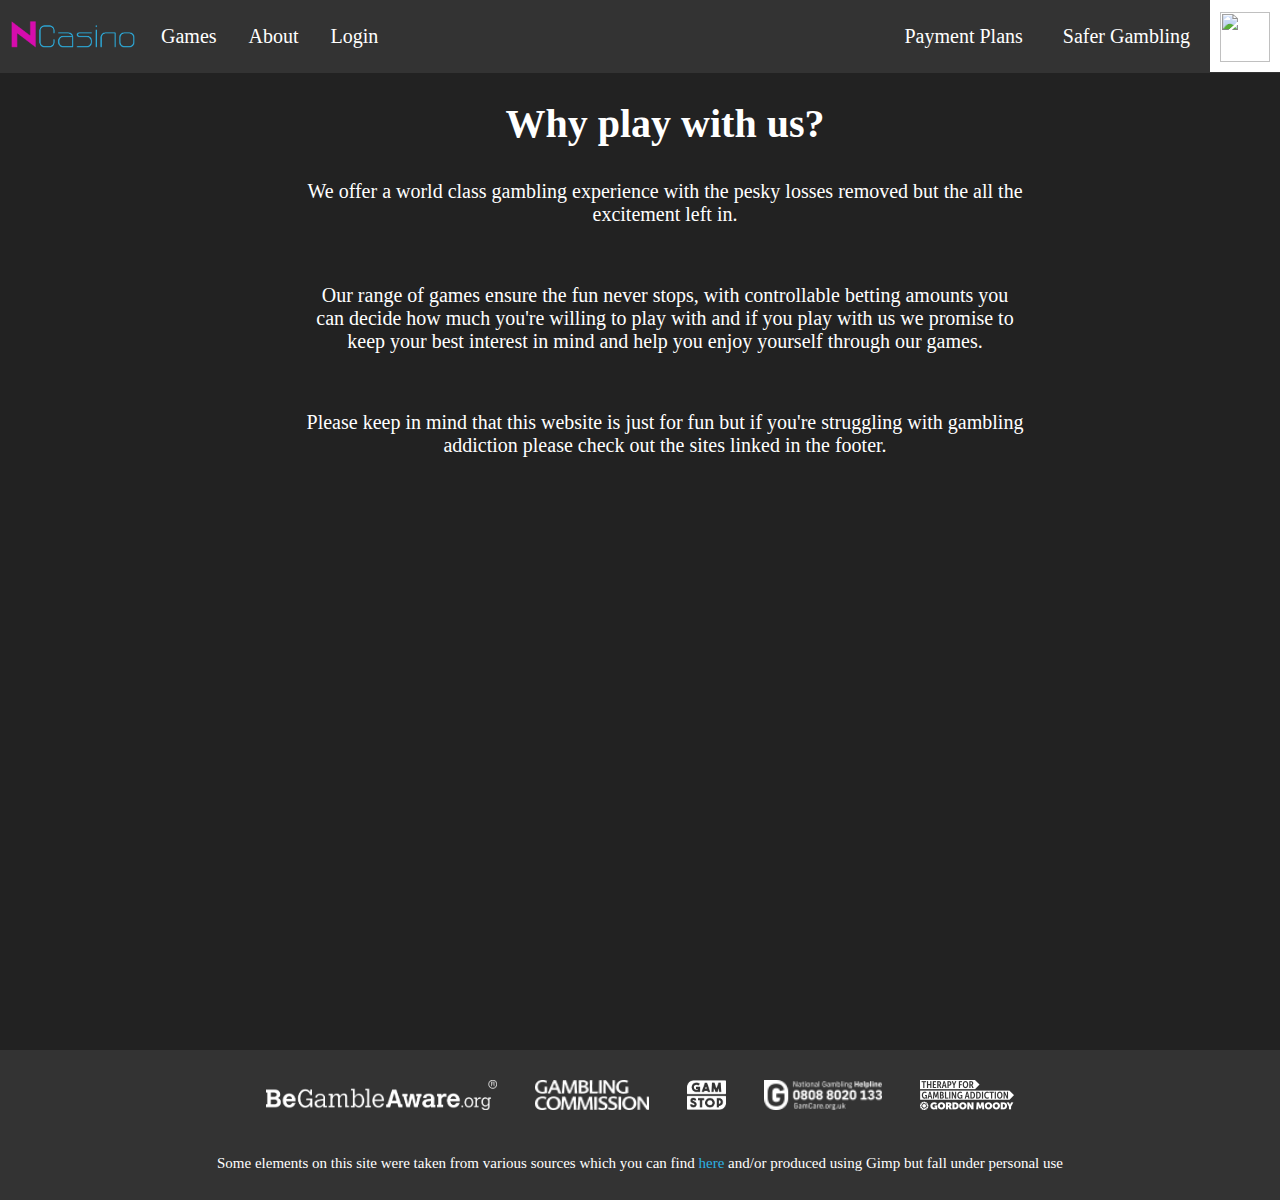
==== About.html @ d1c1ab49 "filled empty pages + sorted out footer" ====
<DOCTYPE html>
<html>
<head>
<link rel="shortcut icon" href="resources/favicon_fullsize.ico" type=”image/x-icon”>
<link rel="stylesheet" href="home_styles.css">
<link rel="stylesheet" href="general_styles.css">
<script src="home_scripts.js"></script>
<title>NC Home</title>
</head>
<body>
<nav>
    <ul id="navbar" class="navbar" onmouseover = "greybg(this)" onmouseout = "blackbg(this)">
      <li class="navlink_logo"><a href="Nayaall.github.io"><img id="logo" src="resources/ncasino2.png"></a></li>
      <li class="navlink"><a href="#games">Games</a></li>
      <li class="navlink"><a href="About.html">About</a></li>
      <li class="navlink"><a href="#login">Login</a></li>
      <li id="music"><img id="audio" onclick="mute()" src="resources/mute.png"><audio  id="home_theme" loop><source src="home_theme.mp3" type="audio/mpeg"></audio></li>
      <li id="navsafety"><a href="https://www.begambleaware.org/">Safer Gambling</a></li>
      <li id="navsafety"><a href="Payments.html">Payment Plans</a></li>
    </ul>
</nav>
<div id="about-text" style="text-align: center; width: 60%; margin: 100 auto">
    <h2 class="h2">Why play with us?</h2>
    <p class="p">We offer a world class gambling experience with the pesky losses removed but the all the excitement left in.</p>
    <br>
    <p class="p">Our range of games ensure the fun never stops, with controllable betting amounts you can decide how much you're willing to play with and if you play with us we promise to keep your best interest in mind and help you enjoy yourself through our games.</p>
    <br>
    <p class="p">Please keep in mind that this website is just for fun but if you're struggling with gambling addiction please check out the sites linked in the footer.</p>
</div>
<footer>
<div id="gambling_resources">
    <a href="https://www.begambleaware.org"><img class="help_link_images" src="resources/begambleawareorg_white_png.png"></a>
    <a href="https://www.gamblingcommission.gov.uk/"><img class="help_link_images" src="resources/gambling-commission-logo.png"></a>
    <a href="https://www.gamstop.co.uk/"><img class="help_link_images" src="resources/gamstop-logo.png"></a>
    <a href="https://www.gamcare.org.uk/"><img class="help_link_images" src="resources/GamCareHelplineLogo.png"></a>
    <a href="https://www.gamblingtherapy.org/?ReferrerID=102"><img class="help_link_images" src="resources/GordonMoody-GT.png"></a>
</div>
<div id="footer_info">
    <p class="footerp">Some elements on this site were taken from various sources which you can find <a id="sources_link" href="sources.html">here</a> and/or produced using Gimp but fall under personal use</p>
</div>
</footer>
</body>
</html>
---- home_styles.css ----
/* || SLIDESHOW (Taken from w3schools and altered)*/
.mySlides {display: none}

/* Slideshow container */
.slideshow-container {
  max-width: 58.5%;
  position: relative;
  margin: auto;
  margin-top: 90px;
  z-index: 1;
}

/* Next & previous buttons */
.prev, .next {
  cursor: pointer;
  position: absolute;
  top: 50%;
  width: auto;
  padding: 16px;
  margin-top: -22px;
  color: white;
  font-weight: bold;
  font-size: 18px;
  transition: 0.6s ease;
  border-radius: 0 3px 3px 0;
  user-select: none;
}

/* Position the "next button" to the right */
.next {
  right: 0;
  border-radius: 3px 0 0 3px;
}

/* On hover, add a black background color with a little bit see-through */
.prev:hover, .next:hover {
  background-color: #333;
}

/* Caption text */
.text {
  color: #f2f2f2;
  font-size: 15px;
  padding: 8px 12px;
  position: absolute;
  bottom: 8px;
  width: 100%;
  text-align: center;
}

/* Number text (1/3 etc) */
.numbertext {
  color: #f2f2f2;
  font-size: 12px;
  padding: 8px 12px;
  position: absolute;
  top: 0;
}

/* The dots/bullets/indicators */
.dot {
  cursor: pointer;
  height: 15px;
  width: 15px;
  margin: 0 2px;
  background-color: #2db1e3;
  border-radius: 50%;
  display: inline-block;
  transition: background-color 0.6s ease;
}

.active, .dot:hover {
  background-color: #cc25c6;
}

/* Fading animation */
.fade {
  animation-name: fade;
  animation-duration: 1.5s;
}

@keyframes fade {
  from {opacity: .4} 
  to {opacity: 1}
}

/* On smaller screens, decrease text size */
@media only screen and (max-width: 300px) {
  .prev, .next,.text {font-size: 11px}
}

/* || GAMES GRID */
#games_grid {
    display: flex;
    justify-content: space-around;
    background-color: rgba(34,34,34,255);
    max-width: 60%;
    margin: 75 auto;
}
.grid_borders {
  --angle: 0deg;
  display: inline-block;
  overflow: hidden;
  width: 31%;
  min-width: 250px;
  padding: 5px;
  padding-bottom: 5px;
  margin: 1% auto;
  background: linear-gradient(var(--angle), #2db1e3, #2db1e3, #2db1e3, #cc25c6, #cc25c6, #cc25c6);
  border-radius: 53px;
  border-collapse: separate; 
  animation: 20s borderspin linear infinite;  
}
.grid_images {
  display: inline-block;
  width: 100%;
  margin: auto;
  border-radius: 50px;
  border-collapse: separate; 
}
@keyframes borderspin {
  to {
    --angle: 360deg;
  }
}
@property --angle {
  syntax: '<angle>';
  initial-value: 0deg;
  inherits: false;
}
---- general_styles.css ----
@font-face { font-family: MomcakeBold; src: url('fonts/MomcakeBold.otf'); } 
@font-face { font-family: MomcakeThin; src: url('fonts/MomcakeThin.otf'); } 
@font-face { font-family: FuturaPtBook; src: url('fonts/futura-pt-book.otf'); } 
html, body{
    margin: 0%;
    background-color: rgba(34,34,34,255);
    background-size: 100px 100px;
    
}
body {
    height: 100%;
}
body::-webkit-scrollbar {
    width: 10px;
}
body::-webkit-scrollbar-track {
    background: #111;
    box-shadow: inset 0 0 6px;
}
body::-webkit-scrollbar-thumb {
    background: #333;   
    border-radius: 10px;
}
/* || NAVBAR */
.navbar {
    overflow: hidden;
    background-color: #333;
    position: fixed;
    top: 0;
    width: 100%;
    list-style-type: none;
    margin: 0;
    padding: 0; 
    z-index: 5;
}

.navlink_logo {
    float: left;
    display: block;
    padding: 10px;
    width: 125px;
}
#logo{
    width: 100%;
    padding-top: 10px;
}
.navlink {
    float: left;
    display: block;
    color: white;
}
#navsafety{
    color: white;
    float: right;
    color: black; 
}
#music{
    background-color: white;
    float: right;
    padding: 6.5px;
    padding-left: 10px;
    padding-right: 10px;
    display: 
}
#audio{
    padding-top: 5px;
    height: 50px;
    width: 50px;
}
.navlink a {
    font-family: MomcakeThin;
    font-size: 20;
    color: white;
    display: block;
    /*color: white;*/
    text-align: center;
    padding: 25px 16px;
    text-decoration: none;
}

#navsafety a{
    font-family: MomcakeThin;
    font-size: 20;
    color: white;
    display: block;
    /*color: white;*/
    text-align: center;
    padding: 25px 20px;
    text-decoration: none;
}

.navlink a:hover:not(.active) {
    background-color: #111;
}

#navsafety a:hover:not(.active) {
    background-color: #111;
}

/* || PAGEWIDE STYLES */
.h2{
    color: white;
    text-decoration: none;
    font-family: FuturaPtBook;
    font-size: 40px;
    padding-left: 50px;
}
.p{
    color: white;
    text-decoration: none;
    font-family: FuturaPtBook;
    font-size: 20px;
    padding-left: 50px;
}

/* || FOOTER */
footer {
    position: absolute;
    top: 100%;
    bottom: 0;
    width: 100%;
    background-color: #333;
    height: 150px;
    margin-top: 150px;
}
.footerh2 {
    color: white;
    font-family: MomcakeThin;
    font-size: 24px;
}
.footerp {
    color: white;
    font-family: FuturaPtBook;
    font-size: 15px;
}
#gambling_resources {
    display: flex;
    align-content: center;
    justify-content: space-between;
    margin: auto;
    width: 60%;
}
.help_link_images{
    height: 30px;
    padding: 10px;
    margin: 20 auto;
}
#footer_info {
    text-align: center;
}
#sources_link {
    color: #2db1e3;
    text-decoration: none;
}
#sources_link:hover {
    color: #cc25c6;
    text-decoration: none;
}
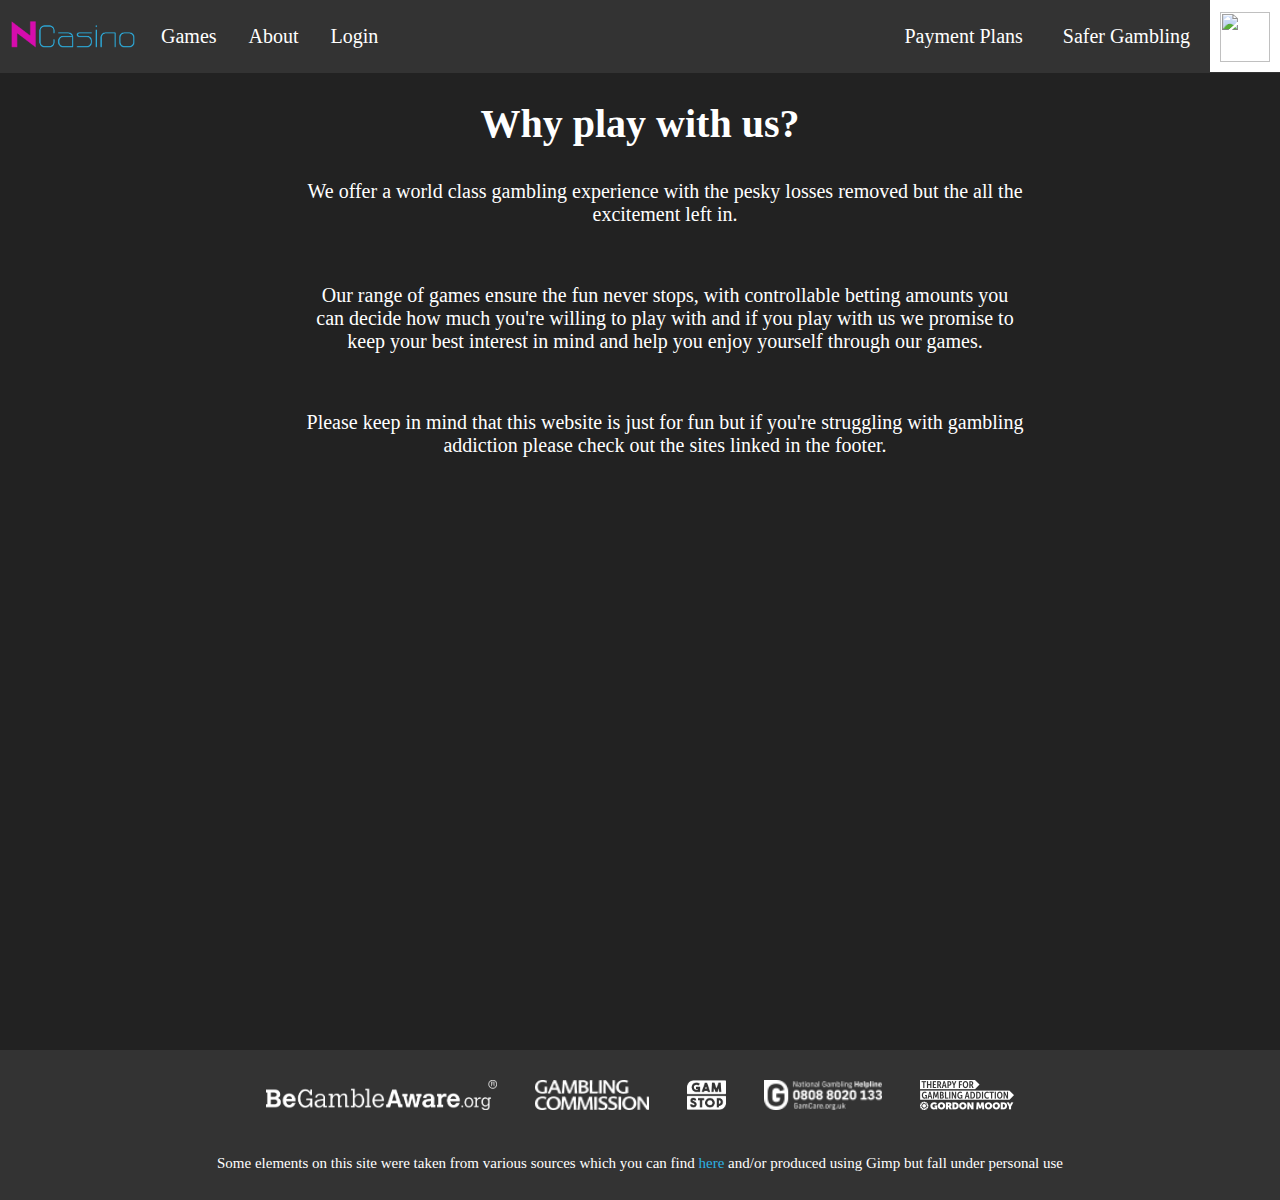
==== commit 3ccc3775: "filled empty links by creating sources page and games page" ====
--- a/About.html
+++ b/About.html
@@ -11,7 +11,7 @@
 <nav>
     <ul id="navbar" class="navbar" onmouseover = "greybg(this)" onmouseout = "blackbg(this)">
       <li class="navlink_logo"><a href="Nayaall.github.io"><img id="logo" src="resources/ncasino2.png"></a></li>
-      <li class="navlink"><a href="#games">Games</a></li>
+      <li class="navlink"><a href="games.html">Games</a></li>
       <li class="navlink"><a href="About.html">About</a></li>
       <li class="navlink"><a href="#login">Login</a></li>
       <li id="music"><img id="audio" onclick="mute()" src="resources/mute.png"><audio  id="home_theme" loop><source src="home_theme.mp3" type="audio/mpeg"></audio></li>
--- a/general_styles.css
+++ b/general_styles.css
@@ -103,7 +103,7 @@
     text-decoration: none;
     font-family: FuturaPtBook;
     font-size: 40px;
-    padding-left: 50px;
+    text-align: center;
 }
 .p{
     color: white;
